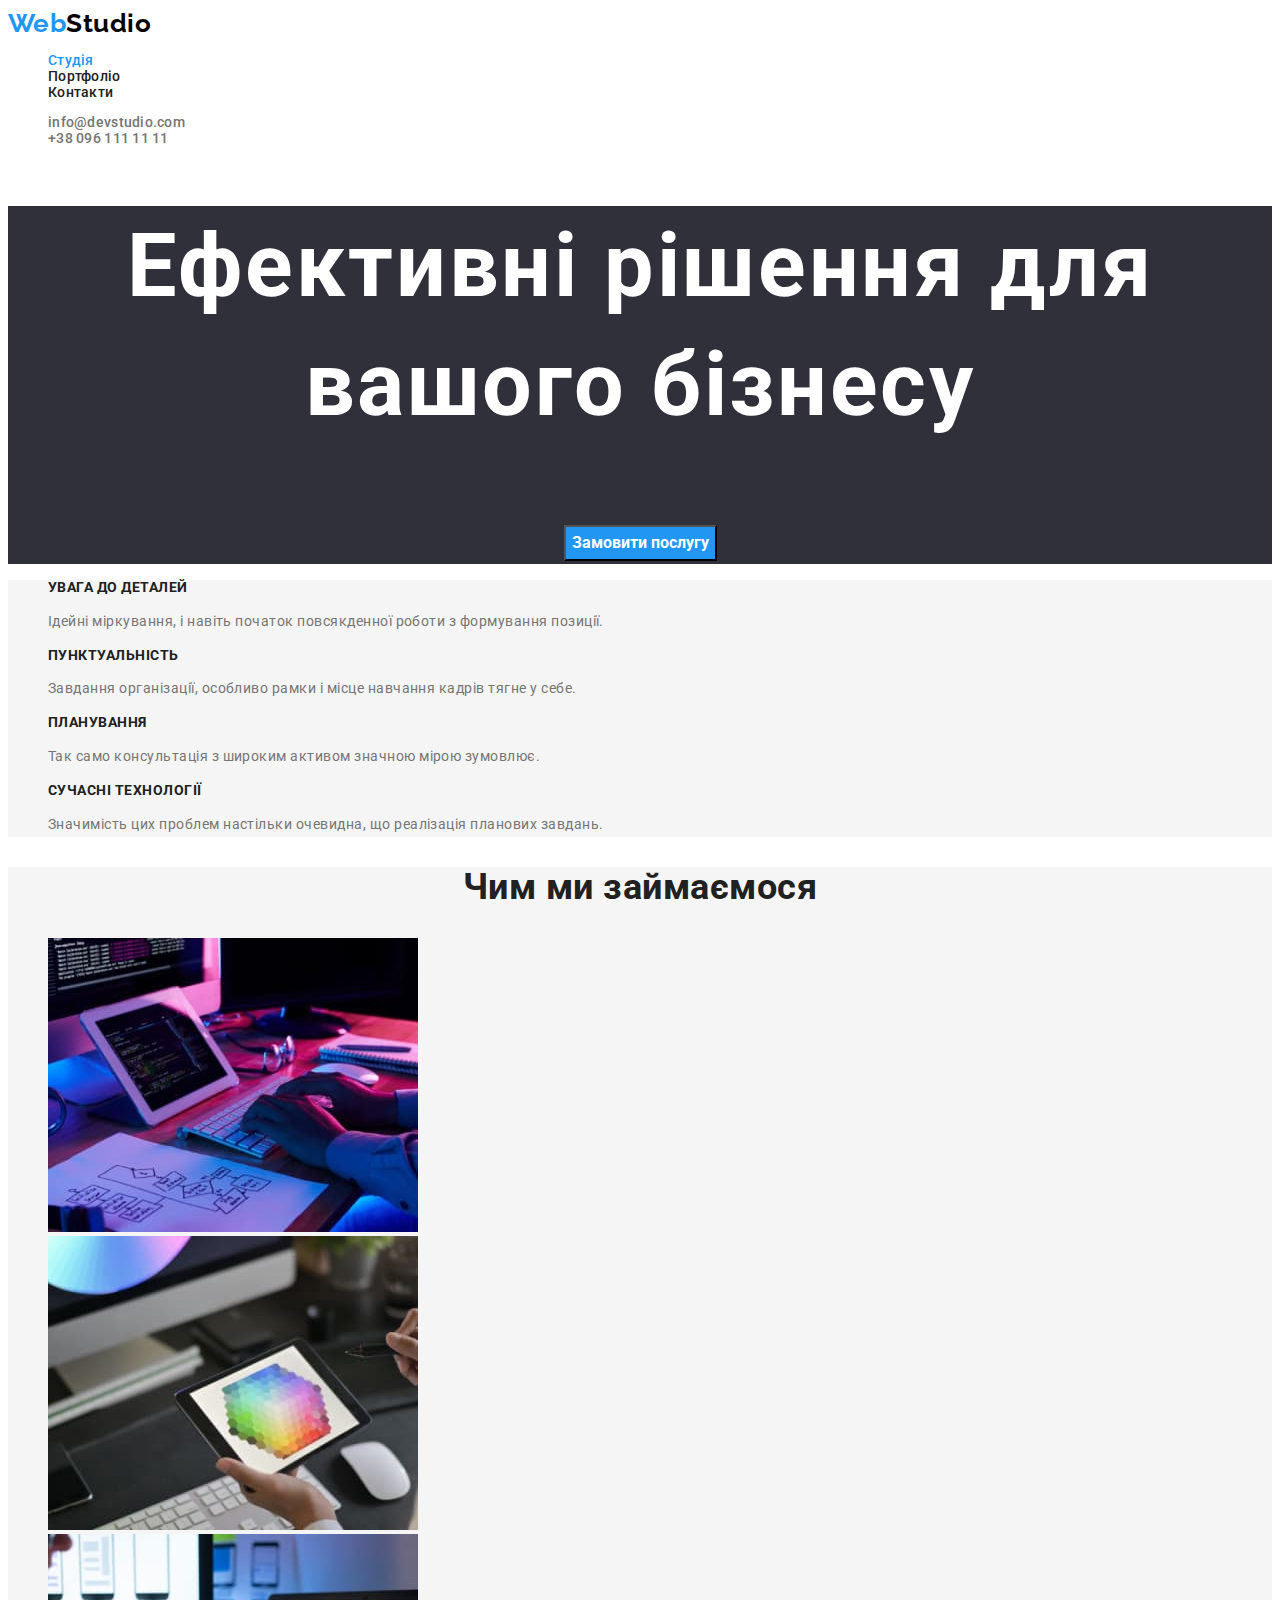
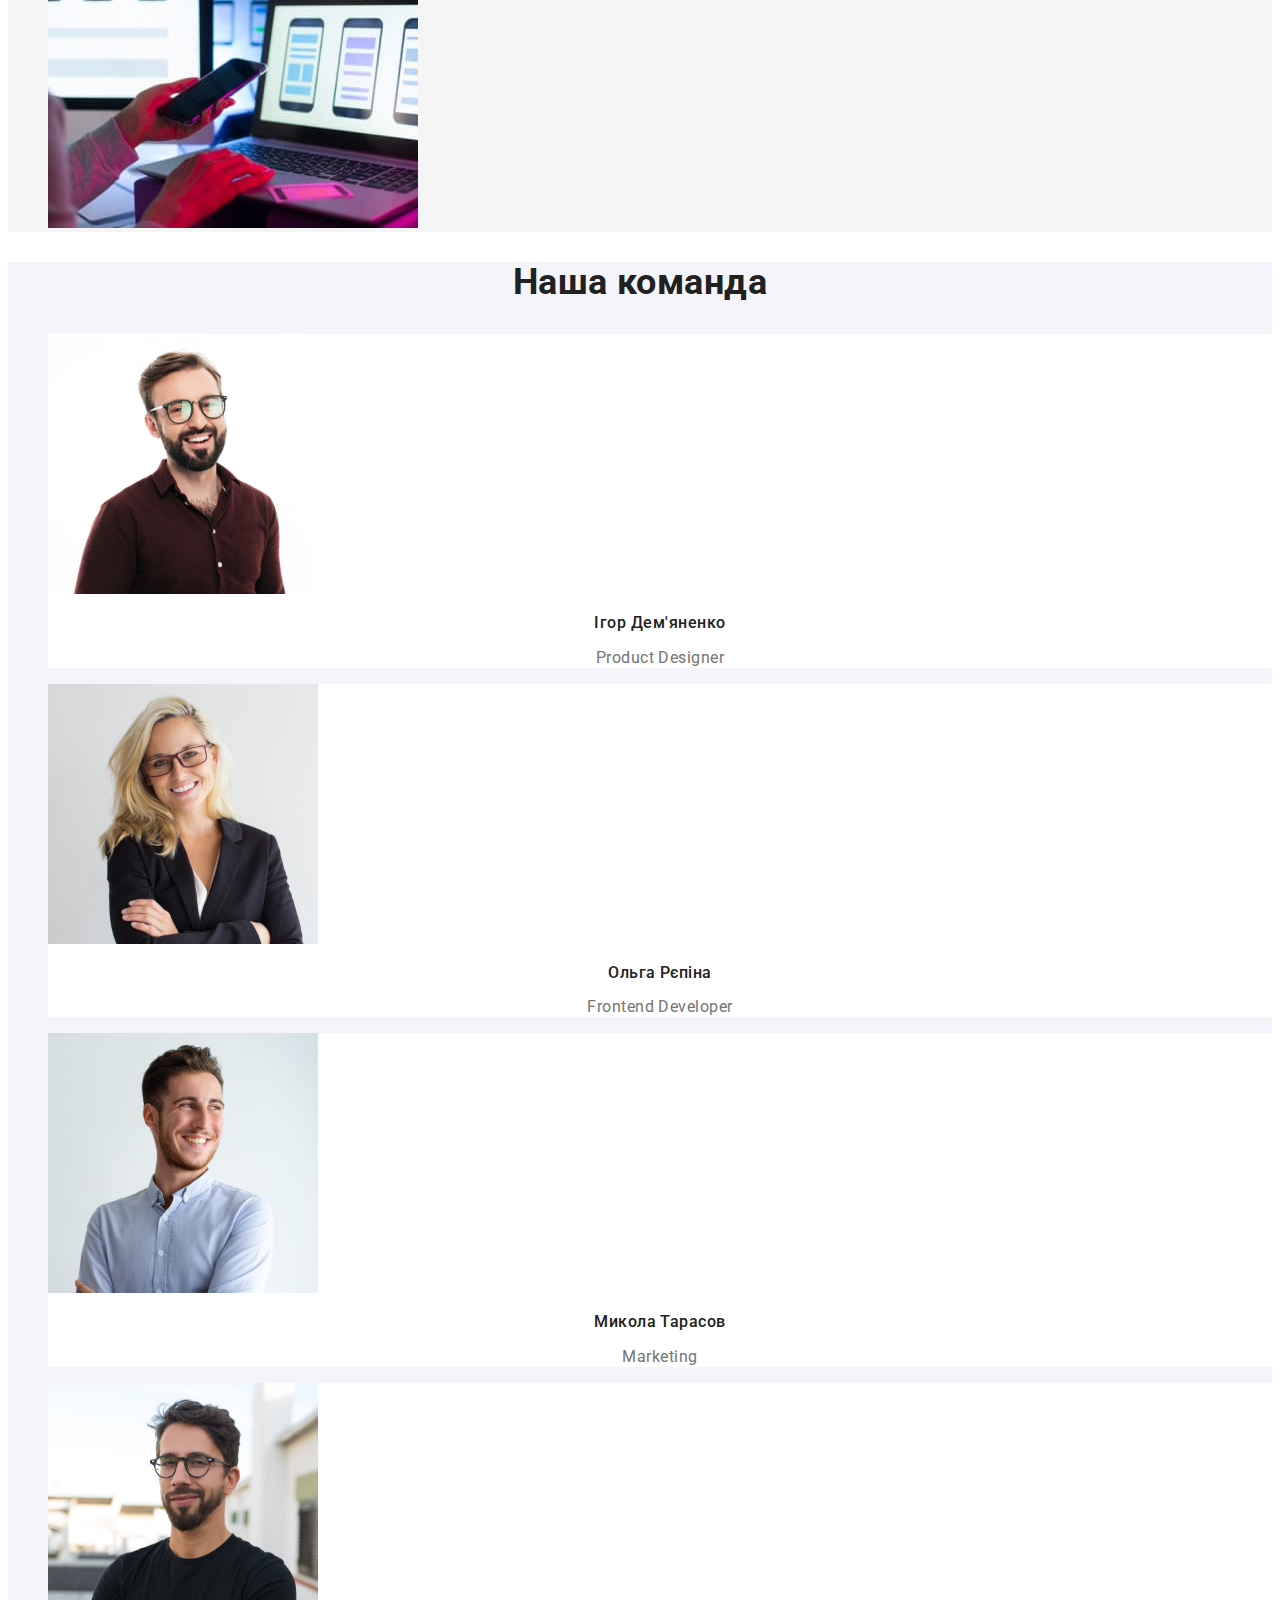
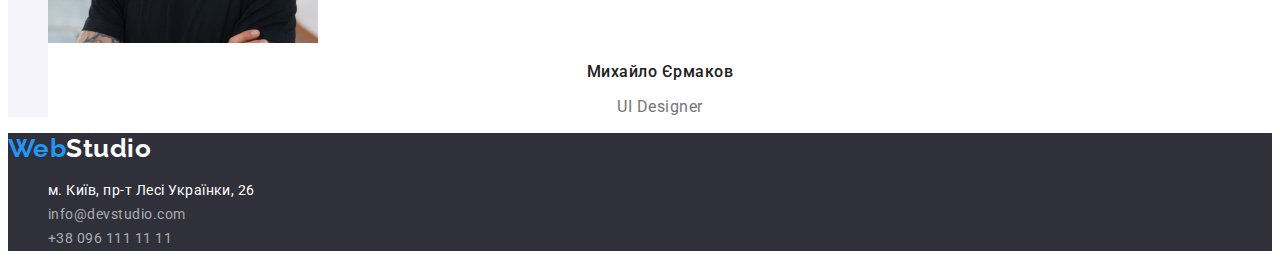
==== index.html @ f1237c76 "finished" ====
<!DOCTYPE html>
<html lang="uk">
  <head>
    <meta charset="UTF-8" />
    <meta http-equiv="X-UA-Compatible" content="IE=edge" />
    <meta name="viewport" content="width=device-width, initial-scale=1.0" />
    <title>WebStudio</title>
    <link rel="preconnect" href="https://fonts.googleapis.com" />
    <link rel="preconnect" href="https://fonts.gstatic.com" crossorigin />
    <link
      href="https://fonts.googleapis.com/css2?family=Raleway:wght@700&family=Roboto:wght@400;500;700;900&display=swap"
      rel="stylesheet"
    />
    <link rel="stylesheet" href="./css/styles.css" />
  </head>
  <body>
    <header>
      <nav>
        <a href="./index.html" class="logo"
          >Web<span class="logo-top-color">Studio</span></a
        >
        <ul class="site-nav list">
          <li><a href="./index.html" class="link current">Студія</a></li>
          <li><a href="./portfolio.html" class="link">Портфоліо</a></li>
          <li><a href="#" class="link">Контакти</a></li>
        </ul>
      </nav>
      <ul class="contact list">
        <li>
          <a href="mailto:info@devstudio.com" class="link"
            >info@devstudio.com</a
          >
        </li>
        <li><a href="tel:+380961111111" class="link">+38 096 111 11 11</a></li>
      </ul>
    </header>
    <main>
      <section class="hero">
        <h1>
          Ефективні рішення для <br />
          вашого бізнесу
        </h1>
        <button type="button" class="button">Замовити послугу</button>
      </section>
      <section class="section">
        <h2 class="visually-hidden">Наші переваги</h2>
        <ul class="benefits list">
          <li>
            <h3 class="title">УВАГА ДО ДЕТАЛЕЙ</h3>
            <p class="text">
              Ідейні міркування, і навіть початок повсякденної роботи з
              формування позиції.
            </p>
          </li>
          <li>
            <h3 class="title">ПУНКТУАЛЬНІСТЬ</h3>
            <p class="text">
              Завдання організації, особливо рамки і місце навчання кадрів тягне
              у себе.
            </p>
          </li>
          <li>
            <h3 class="title">ПЛАНУВАННЯ</h3>
            <p class="text">
              Так само консультація з широким активом значною мірою зумовлює.
            </p>
          </li>
          <li>
            <h3 class="title">СУЧАСНІ ТЕХНОЛОГІЇ</h3>
            <p class="text">
              Значимість цих проблем настільки очевидна, що реалізація планових
              завдань.
            </p>
          </li>
        </ul>
      </section>
      <section class="section">
        <h2 class="ourwork title">Чим ми займаємося</h2>
        <ul class="ourwork list">
          <li>
            <img
              src="./images/img1.jpg"
              width="370"
              alt="Людина працює за комп'ютером"
            />
          </li>
          <li>
            <img
              src="./images/img2.jpg"
              width="370"
              alt="Людина працює з телефоном"
            />
          </li>
          <li>
            <img
              src="./images/img3.jpg"
              width="370"
              alt="Людина працює з планшетом"
            />
          </li>
        </ul>
      </section>
      <section class="section-team">
        <h2 class="team title">Наша команда</h2>
        <ul class="team list">
          <li class="team-members">
            <img
              src="./images/person1.jpg"
              width="270"
              alt="Фотографія Ігор Дем'яненко"
            />
            <h3 class="title">Ігор Дем'яненко</h3>
            <p class="text">Product Designer</p>
          </li>
          <li class="team-members">
            <img
              src="./images/person2.jpg"
              width="270"
              alt="Фотографія Ольга Рєпіна"
            />
            <h3 class="title">Ольга Рєпіна</h3>
            <p class="text">Frontend Developer</p>
          </li>
          <li class="team-members">
            <img
              src="./images/person3.jpg"
              width="270"
              alt="Фотографія Микола Тарасов"
            />
            <h3 class="title">Микола Тарасов</h3>
            <p class="text">Marketing</p>
          </li>
          <li class="team-members">
            <img
              src="./images/person4.jpg"
              width="270"
              alt="Фотографія Михайло Єрмаков"
            />
            <h3 class="title">Михайло Єрмаков</h3>
            <p class="text">UI Designer</p>
          </li>
        </ul>
      </section>
    </main>
    <footer class="footer">
      <a href="./index.html" class="logo"
        >Web<span class="logo-foot-color">Studio</span></a
      >
      <address>
        <ul class="footer list">
          <li>
            <a
              href="https://goo.gl/maps/CPtrU1FHBa2aNyZL9"
              target="_blank"
              rel="noopener noreferrer nofollow"
              class="adres"
              >м. Київ, пр-т Лесі Українки, 26</a
            >
          </li>
          <li>
            <a href="mailto:info@devstudio.com" class="link"
              >info@devstudio.com</a
            >
          </li>
          <li>
            <a href="tel:+380961111111" class="link">+38 096 111 11 11</a>
          </li>
        </ul>
      </address>
    </footer>
  </body>
</html>
---- css/styles.css ----
:root {
  --main-text-color: #757575;
  --title-text-color: #212121;
  --accent-color: #2196f3;
  --primary-white: #ffffff;
  --primary-black: #000000;
  --footer-link-color: rgba(255, 255, 255, 0.6);
  --hero-footer-bgc: #2f303a;
  --main-section-bgc: #f5f5f5;
  --team-section-bgc: #f5f4fa;
  --main-button-hover: #188ce8;
}

body {
  background-color: var(--primary-white);
  color: var(--main-text-color);
  font-family: roboto, sans-serif;
  letter-spacing: 0.03em;
}

.visually-hidden {
  position: absolute;
  white-space: nowrap;
  width: 1px;
  height: 1px;
  overflow: hidden;
  border: 0;
  padding: 0;
  clip: rect(0 0 0 0);
  clip-path: inset(50%);
  margin: -1px;
}

.logo {
  color: var(--accent-color);
  font-family: raleway, sans-serif;

  font-weight: 700;
  font-size: 26px;
  line-height: 1.19;

  text-decoration: none;
}
.logo-top-color {
  color: var(--primary-black);
}
.logo-foot-color {
  color: var(--primary-white);
}
.list {
  list-style: none;
}
/* site nav */
.site-nav.list,
.contact.list {
  letter-spacing: 0.02em;

  font-weight: 500;
  font-size: 14px;
  line-height: 1.14;
}
.site-nav .link {
  color: var(--title-text-color);
  text-decoration: none;
}
.site-nav .link:hover,
.site-nav .link:focus {
  color: var(--accent-color);
}
.site-nav .link.current {
  color: var(--accent-color);
}
.contact .link {
  color: var(--main-text-color);
  text-decoration: none;
}
.contact .link:hover,
.contact .link:focus {
  color: var(--accent-color);
}
/* hero section */
.hero {
  background-color: var(--hero-footer-bgc);
  color: var(--primary-white);
  font-weight: 900;
  font-size: 44px;
  line-height: 1.36;
  text-align: center;
  letter-spacing: 0.06em;
}

/* main sections */
.section {
  background-color: var(--main-section-bgc);
}
.benefits .title {
  color: var(--title-text-color);

  font-weight: 700;
  font-size: 14px;
  line-height: 1.14;
}

.benefits .text {
  font-size: 14px;
  line-height: 1.7;
}
.section .title {
  color: var(--title-text-color);
}

.ourwork.title {
  font-weight: 700;
  font-size: 36px;
  line-height: 1.16;
  text-align: center;
}

.section-team {
  background-color: var(--team-section-bgc);
}
.team .title {
  color: var(--title-text-color);

  font-weight: 500;
  font-size: 16px;
  line-height: 1.18;
  text-align: center;
}
.team.title {
  color: var(--title-text-color);
  font-weight: 700;
  font-size: 36px;
  line-height: 1.16;
  text-align: center;
}
.team-members {
  background-color: var(--primary-white);
}

.team .text {
  font-size: 16px;
  line-height: 1.18;
  text-align: center;
}

/* button */
.button {
  color: var(--primary-white);
  background-color: var(--accent-color);
  font-family: inherit;

  font-weight: 700;
  font-size: 16px;
  line-height: 1.87;

  cursor: pointer;
}
.button:hover {
  background-color: var(--main-button-hover);
}
.portfolio-button {
  color: var(--title-text-color);
  background-color: var(--team-section-bgc);
  font-family: inherit;
  font-weight: 500;
  font-size: 16px;
  line-height: 1.62;
  text-align: center;

  cursor: pointer;
}
.portfolio-button:hover {
  color: var(--primary-white);
  background-color: var(--accent-color);
}

/* footer */
.footer {
  background-color: var(--hero-footer-bgc);
  font-style: normal;
  font-size: 14px;
  line-height: 1.71;
}

.footer .link:hover,
.footer .link:focus {
  color: var(--accent-color);
}
.footer .link {
  color: var(--footer-link-color);
  text-decoration: none;
}
.footer .adres {
  color: var(--primary-white);
  text-decoration: none;
}

/* porfolio */
.portfolio-section {
  background-color: var(--main-section-bgc);

  font-size: 16px;
  line-height: 1.87;
}

/* portfolio main */
.portfolio-title {
  color: var(--title-text-color);
  font-weight: 700;
  font-size: 18px;
  line-height: 2;
  letter-spacing: 0.06em;
}
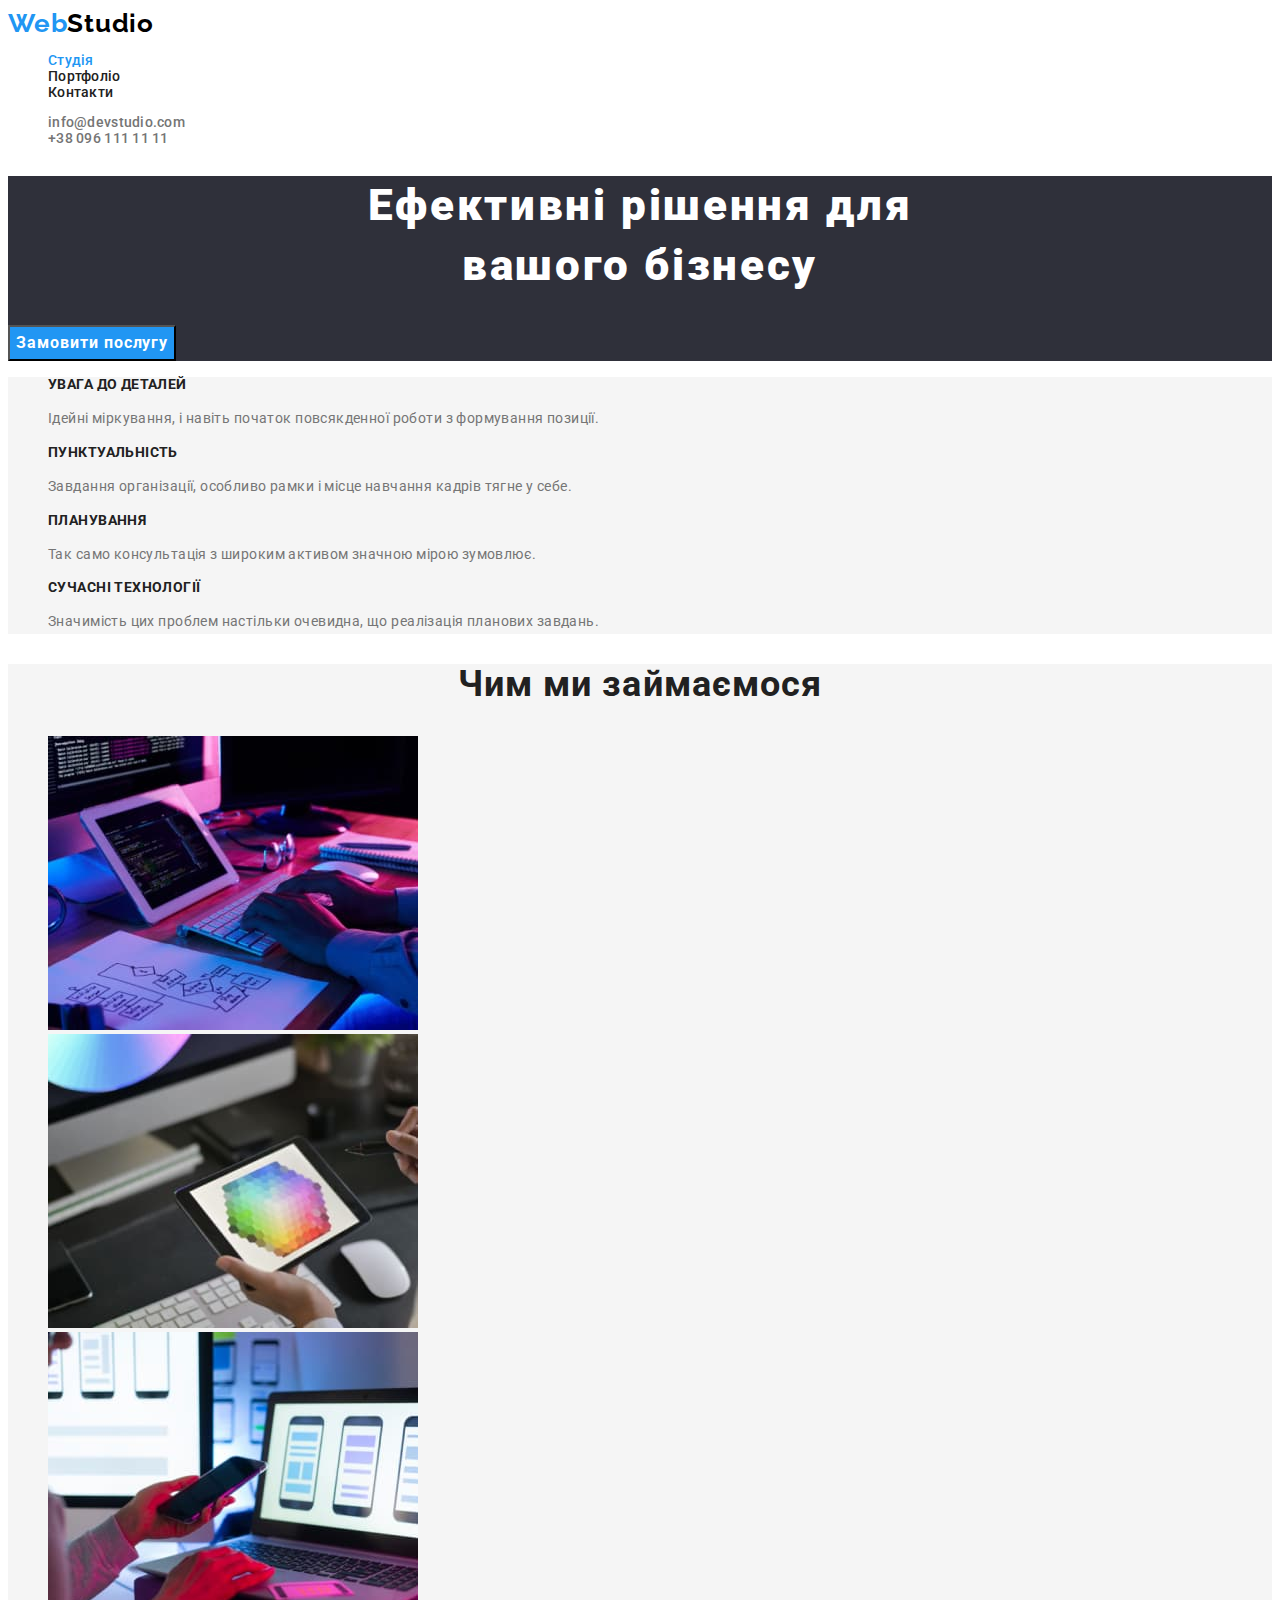
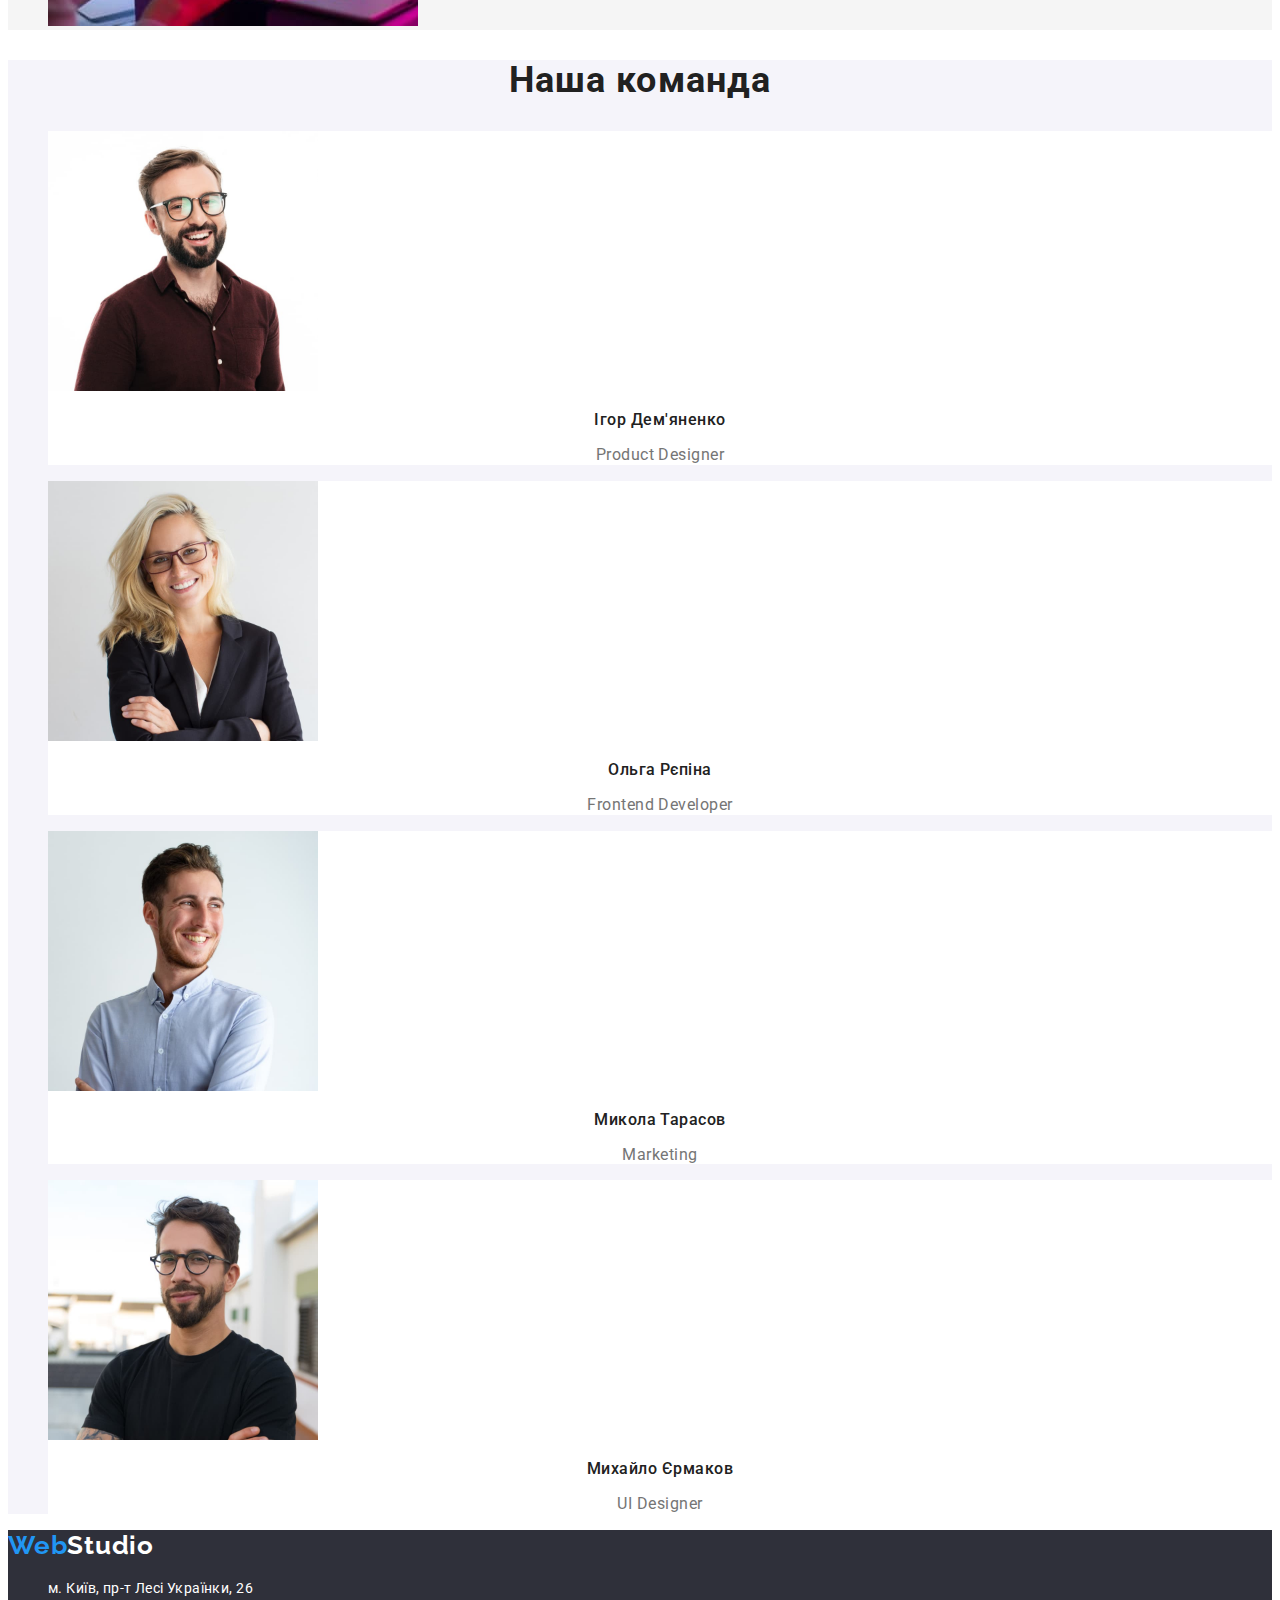
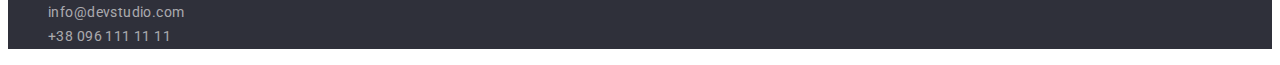
==== commit bbfa7860: "Fixed" ====
--- a/index.html
+++ b/index.html
@@ -36,7 +36,7 @@
     </header>
     <main>
       <section class="hero">
-        <h1>
+        <h1 class="hero title">
           Ефективні рішення для <br />
           вашого бізнесу
         </h1>
--- a/css/styles.css
+++ b/css/styles.css
@@ -15,7 +15,6 @@
   background-color: var(--primary-white);
   color: var(--main-text-color);
   font-family: roboto, sans-serif;
-  letter-spacing: 0.03em;
 }
 
 .visually-hidden {
@@ -39,6 +38,8 @@
   font-size: 26px;
   line-height: 1.19;
 
+  letter-spacing: 0.03em;
+
   text-decoration: none;
 }
 .logo-top-color {
@@ -82,6 +83,8 @@
 .hero {
   background-color: var(--hero-footer-bgc);
   color: var(--primary-white);
+}
+.hero.title {
   font-weight: 900;
   font-size: 44px;
   line-height: 1.36;
@@ -96,24 +99,25 @@
 .benefits .title {
   color: var(--title-text-color);
 
-  font-weight: 700;
   font-size: 14px;
   line-height: 1.14;
+  letter-spacing: 0.03em;
 }
 
 .benefits .text {
   font-size: 14px;
   line-height: 1.7;
+  letter-spacing: 0.03em;
 }
 .section .title {
   color: var(--title-text-color);
 }
 
 .ourwork.title {
-  font-weight: 700;
   font-size: 36px;
   line-height: 1.16;
   text-align: center;
+  letter-spacing: 0.03em;
 }
 
 .section-team {
@@ -126,13 +130,15 @@
   font-size: 16px;
   line-height: 1.18;
   text-align: center;
+  letter-spacing: 0.03em;
 }
 .team.title {
   color: var(--title-text-color);
-  font-weight: 700;
+
   font-size: 36px;
   line-height: 1.16;
   text-align: center;
+  letter-spacing: 0.03em;
 }
 .team-members {
   background-color: var(--primary-white);
@@ -142,6 +148,7 @@
   font-size: 16px;
   line-height: 1.18;
   text-align: center;
+  letter-spacing: 0.03em;
 }
 
 /* button */
@@ -153,7 +160,7 @@
   font-weight: 700;
   font-size: 16px;
   line-height: 1.87;
-
+  letter-spacing: 0.06em;
   cursor: pointer;
 }
 .button:hover {
@@ -167,7 +174,7 @@
   font-size: 16px;
   line-height: 1.62;
   text-align: center;
-
+  letter-spacing: 0.03em;
   cursor: pointer;
 }
 .portfolio-button:hover {
@@ -178,9 +185,6 @@
 /* footer */
 .footer {
   background-color: var(--hero-footer-bgc);
-  font-style: normal;
-  font-size: 14px;
-  line-height: 1.71;
 }
 
 .footer .link:hover,
@@ -190,10 +194,18 @@
 .footer .link {
   color: var(--footer-link-color);
   text-decoration: none;
+  font-style: normal;
+  font-size: 14px;
+  line-height: 1.71;
+  letter-spacing: 0.03em;
 }
 .footer .adres {
   color: var(--primary-white);
   text-decoration: none;
+  font-style: normal;
+  font-size: 14px;
+  line-height: 1.71;
+  letter-spacing: 0.03em;
 }
 
 /* porfolio */
@@ -207,7 +219,7 @@
 /* portfolio main */
 .portfolio-title {
   color: var(--title-text-color);
-  font-weight: 700;
+
   font-size: 18px;
   line-height: 2;
   letter-spacing: 0.06em;
